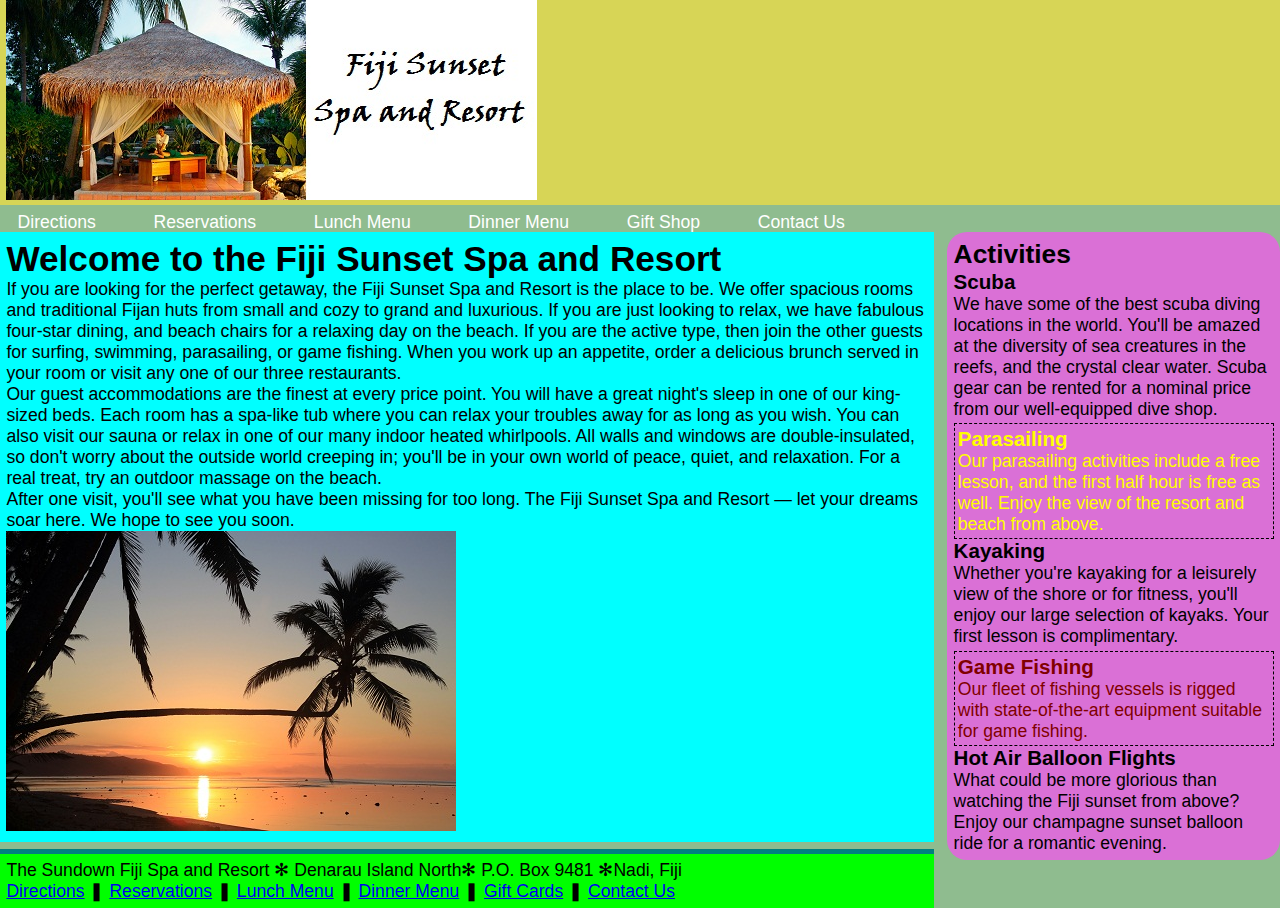
==== index.html @ 8f7efc85 "renamed main html file to index" ====
<!DOCTYPE html>
<html>
  <head>
	<!-- 
		Tutorial 7
		Author: Jake Mabery
		Date: 2015 March 29
	-->
	
<meta charset = "utf-8">

<title>Fiji Sunset Spa and Resort</title>

<style type="text/css">
	* 
	{
		margin:0;
		padding:0;
	}

	body 
	{
		font-size:1.1em;
		font-family: Arial, Helvetica, sans-serif;
		background-color:darkseagreen;
	}

	header
	{
		padding: 0 0.5%;
		margin-bottom: 0.5%;
		background-color: #d7d556;
	}

	aside
	{
		width: 25%;
		padding: 0.5%;
		background-color: orchid;
		float: right;
		border-radius: 20px;
		
	}

	#main
	{
		margin-right: 27%;
		padding: 0.5%;
		background-color: aqua;
	}
	
	nav ul li
	{
		margin-right: 1em;
		display: inline;
		list-style-type: none;
	}
	
	nav li a
	{
		padding: 1em;
		color: white;
		text-decoration: none;
	}
	
	nav li a:hover
	{
		color: yellow;
		text-decoration: underline;
	}
	
	footer
	{
		margin: 0.5% 27% 0 0;
		border-top: solid thick teal;
		padding: 0.5%;
		background-color: lime;
	}
	
	#parasailing, #gamefishing
	{
		margin-top: 1%;
		border: dashed 1px black;
		padding: 1%;
	}
	
	#parasailing
	{
		color: yellow;
	}
	
	#gamefishing
	{
		color: maroon;
	}
	

</style>

</head>

<body>

<header>
	<p><img src="images/fijispa.jpg" alt="Fiji Spa - outdoor massage" /></p>
</header> <!--end header-->

<nav>
	<ul>
		<li><a href="#">Directions</a></li>
		<li><a href="#">Reservations</a></li>
		<li><a href="#">Lunch Menu</a></li>
		<li><a href="#">Dinner Menu</a></li>
		<li><a href="#">Gift Shop</a></li>
		<li><a href="#">Contact Us</a></li>
	</ul>
</nav>

<aside>
	<h2>Activities</h2>

	<h3>Scuba</h3>
	<p>We have some of the best scuba diving locations in the world. You'll be amazed at the diversity of sea creatures in the reefs, and the crystal clear water. Scuba gear can be rented for a nominal price from our well-equipped dive shop.</p>

<section id = "parasailing">
	<h3>Parasailing</h3>
	<p>Our parasailing activities include a free lesson, and the first half hour is free as well. Enjoy the view of the resort and beach from above.</p>
</section> <!-- end parasailing section -->
	
	<h3>Kayaking</h3>
	<p>Whether you're kayaking for a leisurely view of the shore or for fitness, you'll enjoy our large selection of kayaks. Your first lesson is complimentary.</p>

<section id = "gamefishing">	
	<h3>Game Fishing</h3>
	<p>Our fleet of fishing vessels is rigged with state-of-the-art equipment suitable for game fishing.</p>
</section> <!-- end gamefishing section -->	
	
	<h3>Hot Air Balloon Flights</h3>
	<p>What could be more glorious than watching the Fiji sunset from above? Enjoy our champagne sunset balloon ride for a romantic evening.</p>
</aside> 


<section id = "main">
	<h1>Welcome to the Fiji Sunset Spa and Resort</h1>
	<p>If you are looking for the perfect getaway, the Fiji Sunset Spa and Resort is the place to be. We offer spacious rooms and traditional Fijan huts from small and cozy to grand and luxurious. If you are just looking to relax, we have fabulous four-star dining, and beach chairs for a relaxing day on the beach. If you are the active type, then join the other guests for surfing, swimming, parasailing, or game fishing. When you work up an appetite, order a delicious brunch served in your room or visit any one of our three restaurants.</p>

	<p>Our guest accommodations are the finest at every price point. You will have a great night's sleep in one of our king-sized beds. Each room has a spa-like tub where you can relax your troubles away for as long as you wish. You can also visit our sauna or relax in one of our many indoor heated whirlpools. All walls and windows are double-insulated, so don't worry about the outside world creeping in; you'll be in your own world of peace, quiet, and relaxation. For a real treat, try an outdoor massage  on the beach.</p>

	<p>After one visit, you'll see what you have been missing for too long. The Fiji Sunset Spa and Resort &mdash; let your dreams soar here. We hope to see you soon.</p>

	<p><img src="images/fijisunset.jpg" alt="Fiji sunset on the beach"  /></p>

</section> <!-- end main column -->

<footer>
	<p>The Sundown Fiji Spa and Resort &#10043; Denarau Island North&#10043; P.O. Box 9481 &#10043;Nadi, Fiji</p>
	<p><a href="#">Directions</a> &#10074; <a href="#">Reservations</a> &#10074; <a href="#">Lunch Menu</a> &#10074; <a href="#">Dinner Menu</a> &#10074; <a href="#">Gift Cards</a> &#10074; <a href="#">Contact Us</a>
	  
	</p>  
</footer> <!-- end footer -->

</body>
</html>
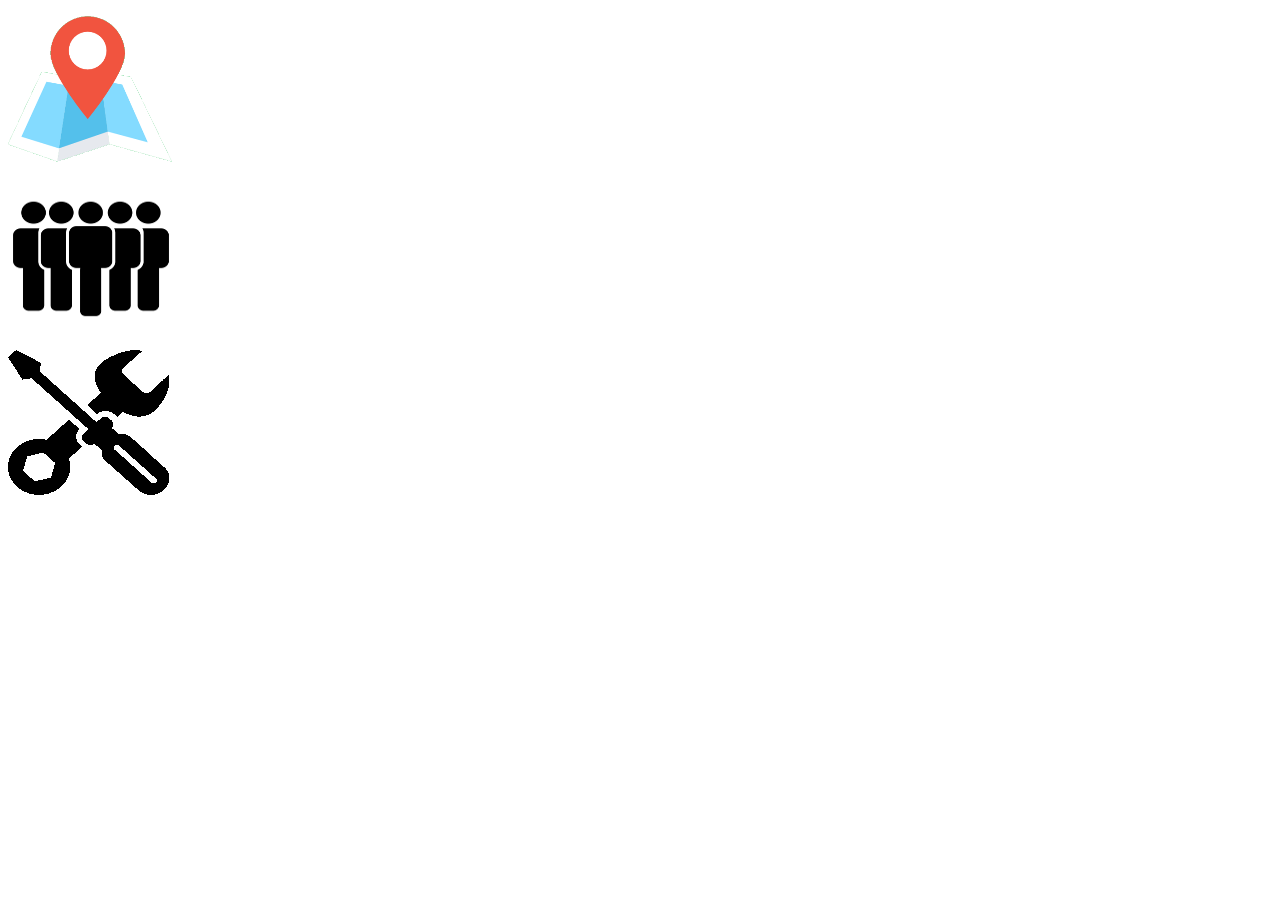
==== commit 04b12dc2: "switching over from text html files to actual mobile app files" ====
--- a/index.html
+++ b/index.html
@@ -1,163 +1,15 @@
 <!DOCTYPE html>
 <html>
-  <head>
-	<!-- 
-		Tutorial 7
-		Author: Jake Mabery
-		Date: 2015 March 29
-	-->
-	
-<meta charset = "utf-8">
-
-<title>Fiji Sunset Spa and Resort</title>
-
-<style type="text/css">
-	* 
-	{
-		margin:0;
-		padding:0;
-	}
-
-	body 
-	{
-		font-size:1.1em;
-		font-family: Arial, Helvetica, sans-serif;
-		background-color:darkseagreen;
-	}
-
-	header
-	{
-		padding: 0 0.5%;
-		margin-bottom: 0.5%;
-		background-color: #d7d556;
-	}
-
-	aside
-	{
-		width: 25%;
-		padding: 0.5%;
-		background-color: orchid;
-		float: right;
-		border-radius: 20px;
-		
-	}
-
-	#main
-	{
-		margin-right: 27%;
-		padding: 0.5%;
-		background-color: aqua;
-	}
-	
-	nav ul li
-	{
-		margin-right: 1em;
-		display: inline;
-		list-style-type: none;
-	}
-	
-	nav li a
-	{
-		padding: 1em;
-		color: white;
-		text-decoration: none;
-	}
-	
-	nav li a:hover
-	{
-		color: yellow;
-		text-decoration: underline;
-	}
-	
-	footer
-	{
-		margin: 0.5% 27% 0 0;
-		border-top: solid thick teal;
-		padding: 0.5%;
-		background-color: lime;
-	}
-	
-	#parasailing, #gamefishing
-	{
-		margin-top: 1%;
-		border: dashed 1px black;
-		padding: 1%;
-	}
-	
-	#parasailing
-	{
-		color: yellow;
-	}
-	
-	#gamefishing
-	{
-		color: maroon;
-	}
-	
-
-</style>
-
+<head>
+	<meta charset = "utf-8">
+	<title>Fiji Sunset Spa and Resort</title>
+	<style type="text/css">
+	</style>
 </head>
 
 <body>
-
-<header>
-	<p><img src="images/fijispa.jpg" alt="Fiji Spa - outdoor massage" /></p>
-</header> <!--end header-->
-
-<nav>
-	<ul>
-		<li><a href="#">Directions</a></li>
-		<li><a href="#">Reservations</a></li>
-		<li><a href="#">Lunch Menu</a></li>
-		<li><a href="#">Dinner Menu</a></li>
-		<li><a href="#">Gift Shop</a></li>
-		<li><a href="#">Contact Us</a></li>
-	</ul>
-</nav>
-
-<aside>
-	<h2>Activities</h2>
-
-	<h3>Scuba</h3>
-	<p>We have some of the best scuba diving locations in the world. You'll be amazed at the diversity of sea creatures in the reefs, and the crystal clear water. Scuba gear can be rented for a nominal price from our well-equipped dive shop.</p>
-
-<section id = "parasailing">
-	<h3>Parasailing</h3>
-	<p>Our parasailing activities include a free lesson, and the first half hour is free as well. Enjoy the view of the resort and beach from above.</p>
-</section> <!-- end parasailing section -->
-	
-	<h3>Kayaking</h3>
-	<p>Whether you're kayaking for a leisurely view of the shore or for fitness, you'll enjoy our large selection of kayaks. Your first lesson is complimentary.</p>
-
-<section id = "gamefishing">	
-	<h3>Game Fishing</h3>
-	<p>Our fleet of fishing vessels is rigged with state-of-the-art equipment suitable for game fishing.</p>
-</section> <!-- end gamefishing section -->	
-	
-	<h3>Hot Air Balloon Flights</h3>
-	<p>What could be more glorious than watching the Fiji sunset from above? Enjoy our champagne sunset balloon ride for a romantic evening.</p>
-</aside> 
-
-
-<section id = "main">
-	<h1>Welcome to the Fiji Sunset Spa and Resort</h1>
-	<p>If you are looking for the perfect getaway, the Fiji Sunset Spa and Resort is the place to be. We offer spacious rooms and traditional Fijan huts from small and cozy to grand and luxurious. If you are just looking to relax, we have fabulous four-star dining, and beach chairs for a relaxing day on the beach. If you are the active type, then join the other guests for surfing, swimming, parasailing, or game fishing. When you work up an appetite, order a delicious brunch served in your room or visit any one of our three restaurants.</p>
-
-	<p>Our guest accommodations are the finest at every price point. You will have a great night's sleep in one of our king-sized beds. Each room has a spa-like tub where you can relax your troubles away for as long as you wish. You can also visit our sauna or relax in one of our many indoor heated whirlpools. All walls and windows are double-insulated, so don't worry about the outside world creeping in; you'll be in your own world of peace, quiet, and relaxation. For a real treat, try an outdoor massage  on the beach.</p>
-
-	<p>After one visit, you'll see what you have been missing for too long. The Fiji Sunset Spa and Resort &mdash; let your dreams soar here. We hope to see you soon.</p>
-
-	<p><img src="images/fijisunset.jpg" alt="Fiji sunset on the beach"  /></p>
-
-</section> <!-- end main column -->
-
-<footer>
-	<p>The Sundown Fiji Spa and Resort &#10043; Denarau Island North&#10043; P.O. Box 9481 &#10043;Nadi, Fiji</p>
-	<p><a href="#">Directions</a> &#10074; <a href="#">Reservations</a> &#10074; <a href="#">Lunch Menu</a> &#10074; <a href="#">Dinner Menu</a> &#10074; <a href="#">Gift Cards</a> &#10074; <a href="#">Contact Us</a>
-	  
-	</p>  
-</footer> <!-- end footer -->
-
+	<p><img src="images/map_icon_edited.png" alt="map icon" /></p>
+	<p><img src="images/people_icon_2_edited.png" alt="customers icon" /></p>
+	<p><img src="images/maintenance_icon_edited.png" alt="maintenance icon" /></p>
 </body>
 </html>